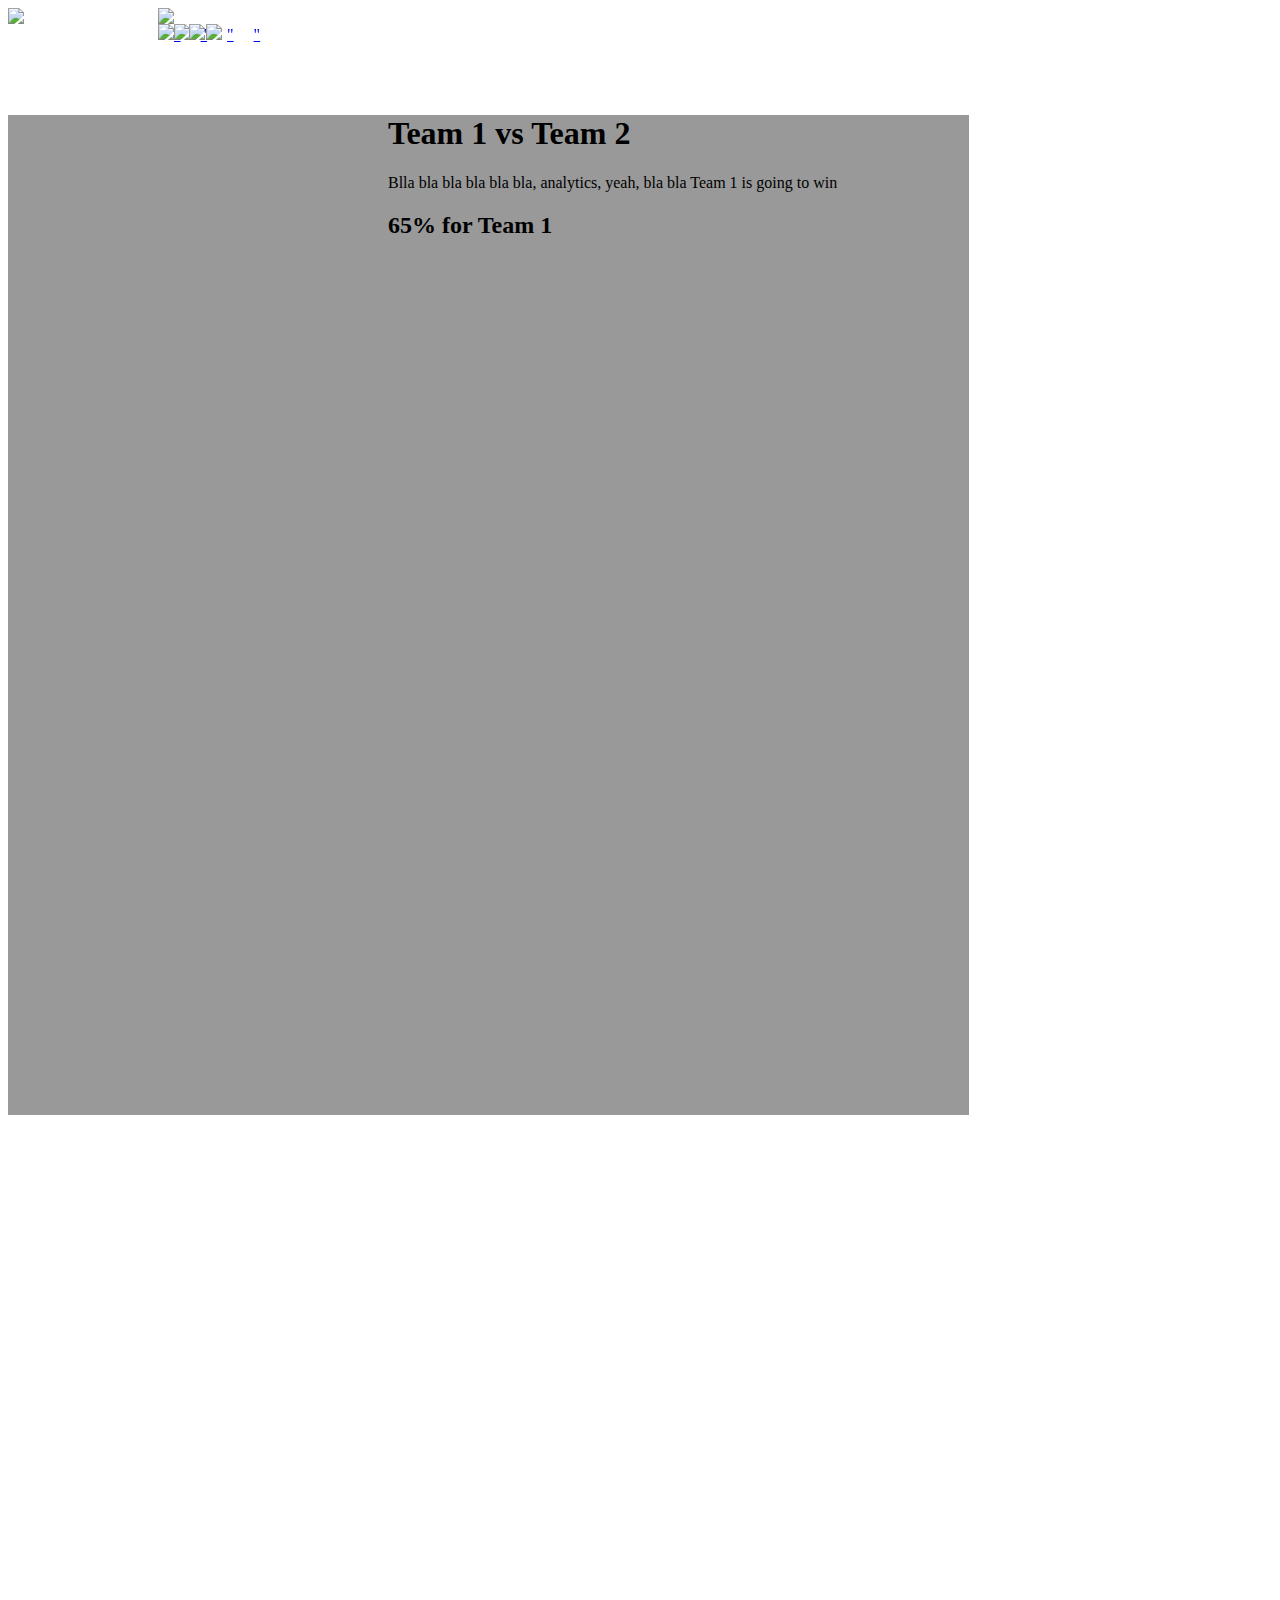
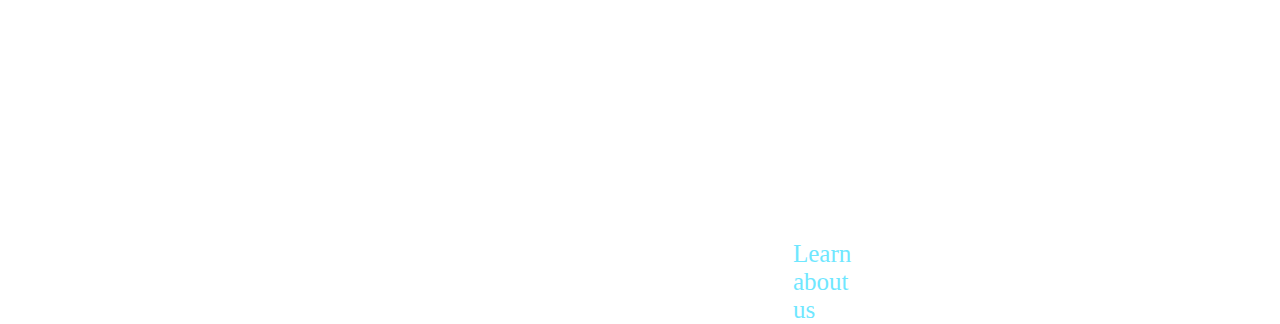
==== google/index.html @ ec9693c3 "update google" ====
<!DOCTYPE html PUBLIC "-//W3C//DTD XHTML 1.0 Transitional//EN" "http://www.w3.org/TR/xhtml1/DTD/xhtml1-transitional.dtd">
<html xmlns "http://www.w3.org/1999/xhtml">
<head>
 <title>Counter Strike GO forecast</title>
 <meta http-equiv="Content-Type"  content="text/html; charset=utf-8"/>
 <link href="style.css" type="text/css" rel="stylesheet"/>
 </head>
 <body>
 <img class="cover"src="images/aziimov.jpg"/>
 <div id="wrapper">
 
 
 <a href="#" class="change">Change language<b class="caret"></b></a>
<ul class="language">
<li><a href="index.html"><img src="images/britain.png"/></a></li>
<li><a href="rus.html"><img src="images/russia.jpg"/></a></li>
</ul>
   <div id ="header">
	<a href="index.html"> <img src ="images/homepage.png"/></a>
	</div>
	 <div id="menu">
      <a href="#"><img  class="guides" src="images/guides.png"/>"</a>
	  <a href="#"><img  class="news" src="images/news.png"/>"</a>
	  <a href="#"><img  class="maps" src="images/maps.png"/>"</a>
	  <a href="#"><img  class="players"src="images/players.png"/>"</a>
     </div>
	
   
  
  </div>
   <div class ="content">
   
   
  <div class="forecasts">
     <h1> Team 1 vs Team 2 </h1>
  <p class="analytics"> Blla bla bla bla bla bla, analytics, yeah, bla bla Team 1 is going to win</p>
  <h2>65% for Team 1</h2>
  </div>
    
	
	 <div class="guidesHide">
	 <h1>guides</h1>
	</div>
	 <div class="newsHide">
	 <h1>nennws</h1>
	</div>
	 <div class="mapsHide">
	 <h1>maps</h1>
	</div>
	 <div class="playersHide">
	 <h1>players</h1>
	</div>
	 </div>
   
   
   
   
   
   </div>
   <div id ="footer">
   <a class="footer"  href="https://vk.com/id252942552"><p>Learn about us</p></a>
   </div>
 </div>
    <script src="jquery.js"></script>
    <script src="app.js"></script>
 
 </body>

</html>
---- google/style.css ----
.cover{
position:fixed;


}

#wrapper{
    width:1500px;
	margin:0 auto;
	position:relative;
	left:150px;
	
	
	
}


#homepage{
  width:376px;
  height:218px;
  float:left;
  margin-top:-1px;
  position:relative;
  z-index:2;
  
  
   
}

#menu{
  
  display:inline;
  }
  
  
#menu :hover{
 opacity: 0.9;
 }
 
 #menuRUS{
 position: relative;
 left: 345px;
 top:-269px;
 
 }
 #menuRUS :hover{
 opacity: 0.9;
 }
 #homepage :hover{
 opacity: 0.9;
 }
 
 #homepageRUS{
 position: relative;
 top: px;
 right: 80px;
 }
 
 #homepageRUS :hover{
 opacity: 0.9;
 }
 .language{
 display:inline;

 left:1600px;
 position:fixed;
 top: 30px;
 

 }
  .languageRUS{
 display:inline;

 left:1660px;
 position:fixed;
 z-index:10;
 

 }
 .change{
 position:fixed;
 left:1592px;
 text-decoration:none;
 color:#3377dd;
 font-size:25px;
 background-color:#99ccff;
 
 -moz-border-radius: 5px; 

-webkit-border-radius: 5px; 

-khtml-border-radius: 5px; 

border-radius: 2px;
 
 }
 .change:hover{
 opacity:0.9;
 }
 .changeRUS{
 position: fixed;
 left:1650px;
 z-index:10;
 }

 .guides {
  
}
.news{
  position: relative;
  right:11px;
}
.maps{
  position: relative;
  right:22px;
}

.players{
  position: relative;
  right:32px;
  
  }
.gray{

position:relative;
top:4000px;


}

#footer{
position:relative;
top:750px;
right:-270px;
font-size:25px;
background-color: #3377cc;
margin-left:515px;
margin-right:1220px;
opacity:0.7;
-moz-border-radius: 5px; 

-webkit-border-radius: 5px; 

-khtml-border-radius: 5px; 

border-radius: 5px;
}

.footer{
color:#33ddff;
text-decoration:none;

}
.content{
position:relative;
top:50px;
height:1000px;
z-index:1;


margin-right:303px;
background-color:#999999;

}
.guidesHide{
display:none;
z-index:5;
}
.guidesShow{
display:block;
z-index:5;
}

.playersHide{
display:none;
}
.playersShow{
display:block;
}




.newsHide{
display:none;

}
.newsShow{
display:block;
}
.mapsHide{
display:none;


}

.mapsShow{
display:block;
}


.hide{
display:none;
}

.forecasts{
margin-left:380px;
}
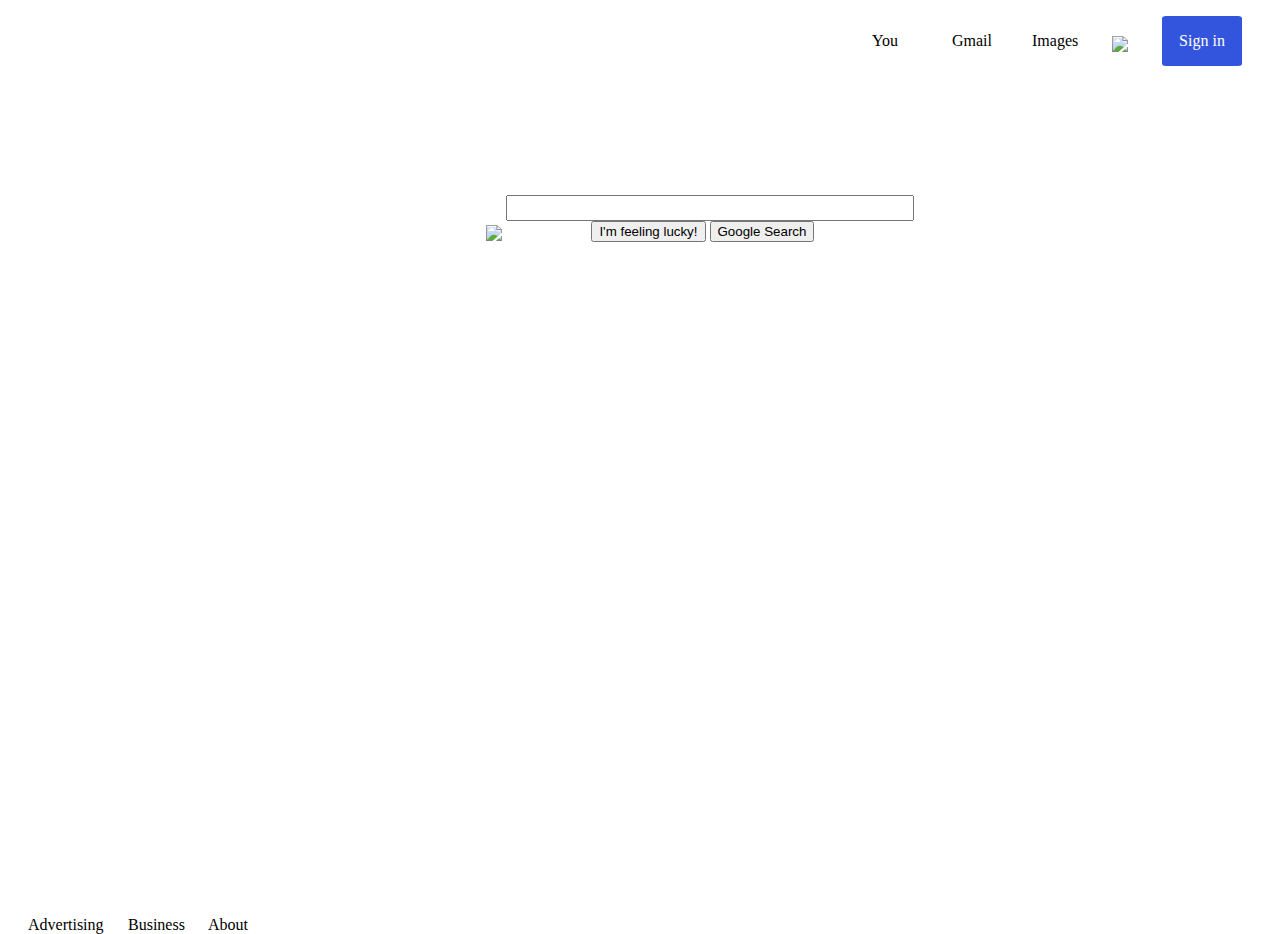
==== commit 2286917d: "update google_homepage" ====
--- a/google/index.html
+++ b/google/index.html
@@ -1,71 +1,39 @@
-<!DOCTYPE html PUBLIC "-//W3C//DTD XHTML 1.0 Transitional//EN" "http://www.w3.org/TR/xhtml1/DTD/xhtml1-transitional.dtd">
-<html xmlns "http://www.w3.org/1999/xhtml">
-<head>
- <title>Counter Strike GO forecast</title>
- <meta http-equiv="Content-Type"  content="text/html; charset=utf-8"/>
- <link href="style.css" type="text/css" rel="stylesheet"/>
- </head>
- <body>
- <img class="cover"src="images/aziimov.jpg"/>
- <div id="wrapper">
- 
- 
- <a href="#" class="change">Change language<b class="caret"></b></a>
-<ul class="language">
-<li><a href="index.html"><img src="images/britain.png"/></a></li>
-<li><a href="rus.html"><img src="images/russia.jpg"/></a></li>
-</ul>
-   <div id ="header">
-	<a href="index.html"> <img src ="images/homepage.png"/></a>
-	</div>
-	 <div id="menu">
-      <a href="#"><img  class="guides" src="images/guides.png"/>"</a>
-	  <a href="#"><img  class="news" src="images/news.png"/>"</a>
-	  <a href="#"><img  class="maps" src="images/maps.png"/>"</a>
-	  <a href="#"><img  class="players"src="images/players.png"/>"</a>
-     </div>
-	
-   
-  
-  </div>
-   <div class ="content">
-   
-   
-  <div class="forecasts">
-     <h1> Team 1 vs Team 2 </h1>
-  <p class="analytics"> Blla bla bla bla bla bla, analytics, yeah, bla bla Team 1 is going to win</p>
-  <h2>65% for Team 1</h2>
-  </div>
-    
-	
-	 <div class="guidesHide">
-	 <h1>guides</h1>
-	</div>
-	 <div class="newsHide">
-	 <h1>nennws</h1>
-	</div>
-	 <div class="mapsHide">
-	 <h1>maps</h1>
-	</div>
-	 <div class="playersHide">
-	 <h1>players</h1>
-	</div>
-	 </div>
-   
-   
-   
-   
-   
-   </div>
-   <div id ="footer">
-   <a class="footer"  href="https://vk.com/id252942552"><p>Learn about us</p></a>
-   </div>
- </div>
-    <script src="jquery.js"></script>
-    <script src="app.js"></script>
- 
- </body>
+<!DOCTYPE html>
+	<html>
+	<head>
+		<link href="style.css" type="text/css" rel="stylesheet"/>
 
-</html>
+	</head>
+	<body>
+	  <div class="WS">
+	     <img class ="logo" src="http://cache.desktopnexus.com/thumbseg/377/377523-bigthumbnail.jpg"/>
+	     <form action ="http://example.org/" method="get" name="search">
+	        <input class="input" type="text" name="search">
+	        
+         </form>
+         <button>I'm feeling lucky!</button>
+	        <button>Google Search</button>
+	   </div>
 
 
+	   <ul>
+	      
+	      <li id="navbar" class="sign"> <a href="#"><p class="white">Sign in</p></a></li>
+	      <li id="navbar" class="square"> <a href="#"><img src="https://pp.vk.me/c625721/v625721745/4309f/pT3UDs05nRI.jpg"/></a></li>
+	      <li id="navbar"> <a href="#"><p>Images</p></a></li>
+	      <li id="navbar"> <a href="#"><p>Gmail</p></a></li>
+	      <li id="navbar"> <a href="#"><p>You</p></a></li>
+       </ul>
+
+
+       <ul>
+       	<li id="footer" class="ad"><a href="#">Advertising</a></li>
+       	<li id="footer"><a href="#">Business</a></li>
+       	<li id="footer"><a href="#">About</a></li>
+       </ul>
+
+
+
+
+	</body>
+	</html>--- a/google/style.css
+++ b/google/style.css
@@ -1,209 +1,84 @@
-.cover{
-position:fixed;
+.WS{
+	position:absolute;
+	left:38%;
+	right:35%;
+	bottom:25%;
+	top:25%;
+}
+form{
+	display: block;
+	margin: auto;
+
+}
+a{
+	text-decoration:none;
+}
+
+
+#navbar{
+    list-style-type: none;
+    float:right;
+    position:relative;
 
 
 }
-
-#wrapper{
-    width:1500px;
-	margin:0 auto;
+.square{
 	position:relative;
-	left:150px;
+	top:20px;
+}
 	
 	
-	
+a{
+	display: block;
+    width: 80px;
+    color:black;
 }
 
-
-#homepage{
-  width:376px;
-  height:218px;
-  float:left;
-  margin-top:-1px;
-  position:relative;
-  z-index:2;
-  
-  
-   
-}
-
-#menu{
-  
-  display:inline;
-  }
-  
-  
-#menu :hover{
- opacity: 0.9;
- }
- 
- #menuRUS{
- position: relative;
- left: 345px;
- top:-269px;
- 
- }
- #menuRUS :hover{
- opacity: 0.9;
- }
- #homepage :hover{
- opacity: 0.9;
- }
- 
- #homepageRUS{
- position: relative;
- top: px;
- right: 80px;
- }
- 
- #homepageRUS :hover{
- opacity: 0.9;
- }
- .language{
- display:inline;
-
- left:1600px;
- position:fixed;
- top: 30px;
- 
-
- }
-  .languageRUS{
- display:inline;
-
- left:1660px;
- position:fixed;
- z-index:10;
- 
-
- }
- .change{
- position:fixed;
- left:1592px;
- text-decoration:none;
- color:#3377dd;
- font-size:25px;
- background-color:#99ccff;
- 
- -moz-border-radius: 5px; 
-
--webkit-border-radius: 5px; 
-
--khtml-border-radius: 5px; 
-
-border-radius: 2px;
- 
- }
- .change:hover{
- opacity:0.9;
- }
- .changeRUS{
- position: fixed;
- left:1650px;
- z-index:10;
- }
-
- .guides {
-  
-}
-.news{
-  position: relative;
-  right:11px;
-}
-.maps{
-  position: relative;
-  right:22px;
-}
-
-.players{
-  position: relative;
-  right:32px;
-  
-  }
-.gray{
-
-position:relative;
-top:4000px;
+.sign{
+	background-color:#3355dd;
+	
+	text-align:center;
+	position:relative;
+	right:30px;
 
 
+	border-radius:5%;
+}
+.sign:hover{
+	opacity:0.8;
+}
+.white{
+	color:white;
 }
 
 #footer{
-position:relative;
-top:750px;
-right:-270px;
-font-size:25px;
-background-color: #3377cc;
-margin-left:515px;
-margin-right:1220px;
-opacity:0.7;
--moz-border-radius: 5px; 
-
--webkit-border-radius: 5px; 
-
--khtml-border-radius: 5px; 
-
-border-radius: 5px;
+    list-style-type: none;
+    float:left;
+    position:relative;
+    top:900px;
 }
-
-.footer{
-color:#33ddff;
-text-decoration:none;
+#footer:hover{
+	text-decoration:underline;
+}
+.ad{
+	position:relative;
+	right:20px;
 
 }
-.content{
-position:relative;
-top:50px;
-height:1000px;
-z-index:1;
-
-
-margin-right:303px;
-background-color:#999999;
-
-}
-.guidesHide{
-display:none;
-z-index:5;
-}
-.guidesShow{
-display:block;
-z-index:5;
-}
-
-.playersHide{
-display:none;
-}
-.playersShow{
-display:block;
+.input{
+	width:400px;
+	height:20px;
+	position:relative;
+	bottom:50px;
+	left:20px;
+	font-size:20px;
 }
 
 
 
-
-.newsHide{
-display:none;
-
-}
-.newsShow{
-display:block;
-}
-.mapsHide{
-display:none;
-
-
-}
-
-.mapsShow{
-display:block;
-}
-
-
-.hide{
-display:none;
-}
-
-.forecasts{
-margin-left:380px;
-}
-
+button{
+	position:relative;
+	bottom:50px;
+	left:105px;
+	font-size:;
+}